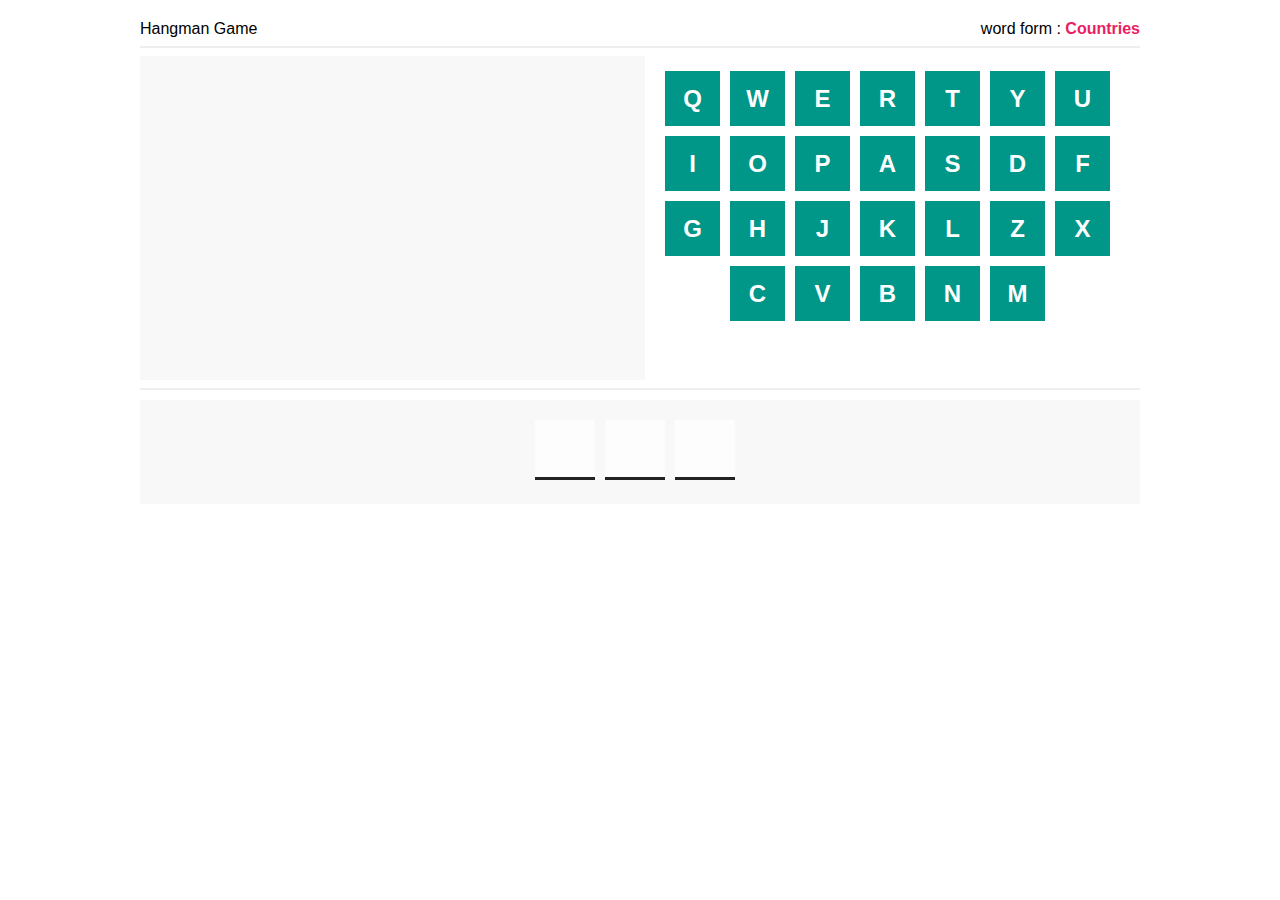
==== Hang Man Game/index.html @ 38d5f62c "Add files via upload" ====
<!DOCTYPE html>
<html lang="en">
  <head>
    <meta charset="UTF-8" />
    <meta name="viewport" content="width=device-width, initial-scale=1.0" />
    <title>Hangman Game</title>
    <link rel="stylesheet" href="./CSS/master.css" />
  </head>
  <body>
    <div class="container">
      <div class="game-info">
        <div class="game-name">Hangman Game</div>
        <div class="category">word form : <span></span></div>
      </div>
      <hr />
      <div class="row">
        <div class="hangman-draw">
          <div class="the-draw">
            <div class="the-stand"></div>
            <div class="the-hang"></div>
            <div class="the-rope"></div>
            <div class="the-man">
              <div class="head"></div>
              <div class="body"></div>
              <div class="hands"></div>
              <div class="legs"></div>
            </div>
          </div>
        </div>
        <div class="letters"></div>
      </div>
      <hr />
      <div class="letters-guess"></div>
    </div>
    <audio
      id="success"
      src="./Game_Success_Trumpet_Triumph_Roman_Fanfare_Brass_Sound_Effect_AudioMP3.mp3"
      preload="auto"
    ></audio>
    <audio
      id="fail"
      src="./Fail sound effect(MP3_160K).mp3"
      preload="auto"
    ></audio>
    <script src="./JavaScript/hangman.js"></script>
  </body>
</html>
---- Hang Man Game/CSS/master.css ----
* {
  box-sizing: border-box;
}
body {
  font-family: Tahoma, Arial;
}
.container {
  margin: 20px auto;
  width: 1000px;
}
.row {
  display: flex;
}
hr {
  border: 1px solid #eee;
}
.game-info {
  display: flex;
}
.game-info .game-name {
  flex: 1;
}
.game-info .category {
  flex: 1;
  text-align: right;
}
.game-info .category span {
  text-transform: capitalize;
  color: #e91e63;
  font-weight: bold;
}
.hangman-draw {
  flex: 1;
  background-color: #f8f8f8;
  padding: 20px;
  height: 324px;
}
.hangman-draw .the-draw {
  width: 60px;
  height: 280px;
  border-bottom: 4px solid #222;
  position: relative;
  margin: auto;
  left: -60px;
  display: none;
}
.hangman-draw .the-stand {
  content: "";
  position: absolute;
  width: 4px;
  background-color: #222;
  height: 100%;
  left: 50%;
  margin-left: -2px;
  display: none;
}
.hangman-draw .the-hang {
  display: none;
}
.hangman-draw .the-hang::before {
  content: "";
  position: absolute;
  width: 100px;
  height: 4px;
  background-color: #222;
  left: 30px;
  top: 15px;
}

.hangman-draw .the-hang::after {
  content: "";
  position: absolute;
  width: 4px;
  height: 30px;
  background-color: #222;
  left: 130px;
  top: 15px;
}
.hangman-draw .the-rope {
  width: 70px;
  height: 70px;
  position: absolute;
  left: 95px;
  top: 45px;
  border: 4px dashed #222;
  border-radius: 50%;
  -webkit-border-radius: 50%;
  -moz-border-radius: 50%;
  -ms-border-radius: 50%;
  -o-border-radius: 50%;
  display: none;
}
.hangman-draw .the-man .head {
  width: 50px;
  height: 50px;
  border-radius: 50%;
  -webkit-border-radius: 50%;
  -moz-border-radius: 50%;
  -ms-border-radius: 50%;
  -o-border-radius: 50%;
  border: 4px solid #222;
  position: absolute;
  left: 105px;
  top: 55px;
  display: none;
}

.hangman-draw .the-man .body {
  position: absolute;
  background-color: #222;
  width: 4px;
  height: 110px;
  top: 102px;
  left: 130px;
  display: none;
}
.hangman-draw .the-man .hands {
  display: none;
}
.hangman-draw .the-man .hands::before {
  content: "";
  width: 50px;
  position: absolute;
  height: 4px;
  background-color: #222;
  left: 85px;
  transform: rotate(30deg);
  -webkit-transform: rotate(30deg);
  -moz-transform: rotate(30deg);
  -ms-transform: rotate(30deg);
  -o-transform: rotate(30deg);
}
.hangman-draw .the-man .hands::after {
  left: 130px;
  transform: rotate(-30deg);
  -webkit-transform: rotate(-30deg);
  -moz-transform: rotate(-30deg);
  -ms-transform: rotate(-30deg);
  -o-transform: rotate(-30deg);
}
.hangman-draw .the-man .hands::before,
.hangman-draw .the-man .hands::after {
  content: "";
  width: 50px;
  top: 130px;

  position: absolute;
  height: 4px;
  background-color: #222;
}
.hangman-draw .the-man .legs {
  display: none;
}
.hangman-draw .the-man .legs::before {
  left: 85px;
  transform: rotate(-30deg);
  -webkit-transform: rotate(-30deg);
  -moz-transform: rotate(-30deg);
  -ms-transform: rotate(-30deg);
  -o-transform: rotate(-30deg);
}
.hangman-draw .the-man .legs::after {
  left: 130px;
  transform: rotate(30deg);
  -webkit-transform: rotate(30deg);
  -moz-transform: rotate(30deg);
  -ms-transform: rotate(30deg);
  -o-transform: rotate(30deg);
}
.hangman-draw .the-man .legs::before,
.hangman-draw .the-man .legs::after {
  content: "";
  width: 50px;
  top: 220px;
  position: absolute;
  height: 4px;
  background-color: #222;
}
.hangman-draw.wrong-1 .the-draw {
  display: block;
}
.hangman-draw.wrong-2 .the-stand {
  display: block;
}
.hangman-draw.wrong-3 .the-hang {
  display: block;
}
.hangman-draw.wrong-4 .the-rope {
  display: block;
}

.hangman-draw.wrong-5 .head {
  display: block;
}
.hangman-draw.wrong-6 .body {
  display: block;
}
.hangman-draw.wrong-7 .hands {
  display: block;
}
.hangman-draw.wrong-8 .legs {
  display: block;
}
.letters {
  flex: 1;
  padding: 15px;
  text-align: center;
}
.letters.finished {
  pointer-events: none;
}
.letters .letter-box {
  width: 55px;
  height: 55px;
  display: inline-block;
  background-color: #009688;
  color: #fff;
  font-size: 24px;
  margin-right: 10px;
  line-height: 55px;
  text-transform: uppercase;
  font-weight: bold;
  cursor: pointer;
  margin-bottom: 10px;
}
.letters .letter-box.clicked {
  background-color: #222;
  opacity: 0.2;
  pointer-events: none;
}
.letters-guess {
  margin: 10px auto;
  background-color: #f8f8f8;
  padding: 20px;
  display: flex;
  justify-content: center;
  min-height: 104px;
}
.letters-guess span {
  width: 60px;
  height: 60px;
  font-size: 24px;
  margin-right: 10px;
  text-align: center;
  line-height: 60px;
  text-transform: uppercase;
  font-weight: bold;
  background-color: #fdfdfd;
  border-bottom: 3px solid #222;
  transition: 0.3s;
  -webkit-transition: 0.3s;
  -moz-transition: 0.3s;
  -ms-transition: 0.3s;
  -o-transition: 0.3s;
}
.letters-guess span.with-space {
  background: none;
  border-bottom: none;
  position: relative;
}
.letters-guess span.with-space::before {
  content: "";
  width: 20px;
  height: 4px;
  background-color: #009688;
  position: absolute;
  left: 50%;
  top: 50%;
  transform: translate(-50%, -50%);
  -webkit-transform: translate(-50%, -50%);
  -moz-transform: translate(-50%, -50%);
  -ms-transform: translate(-50%, -50%);
  -o-transform: translate(-50%, -50%);
}
/* Popup container */
.popup {
  display: flex;
  position: fixed;
  top: 25%;
  left: 50%;
  transform: translate(-50%, -50%);
  background-color: #f44336;
  padding: 20px;
  border-radius: 10px;
  box-shadow: 0 4px 6px rgba(0, 0, 0, 0.1);
  z-index: 1000;
  color: #fff;
  font-family: "Arial", sans-serif;
  text-align: center;
  width: 500px;
  height: 100px;
  justify-content: center;
  align-items: center;
  font-size: 24px;
}
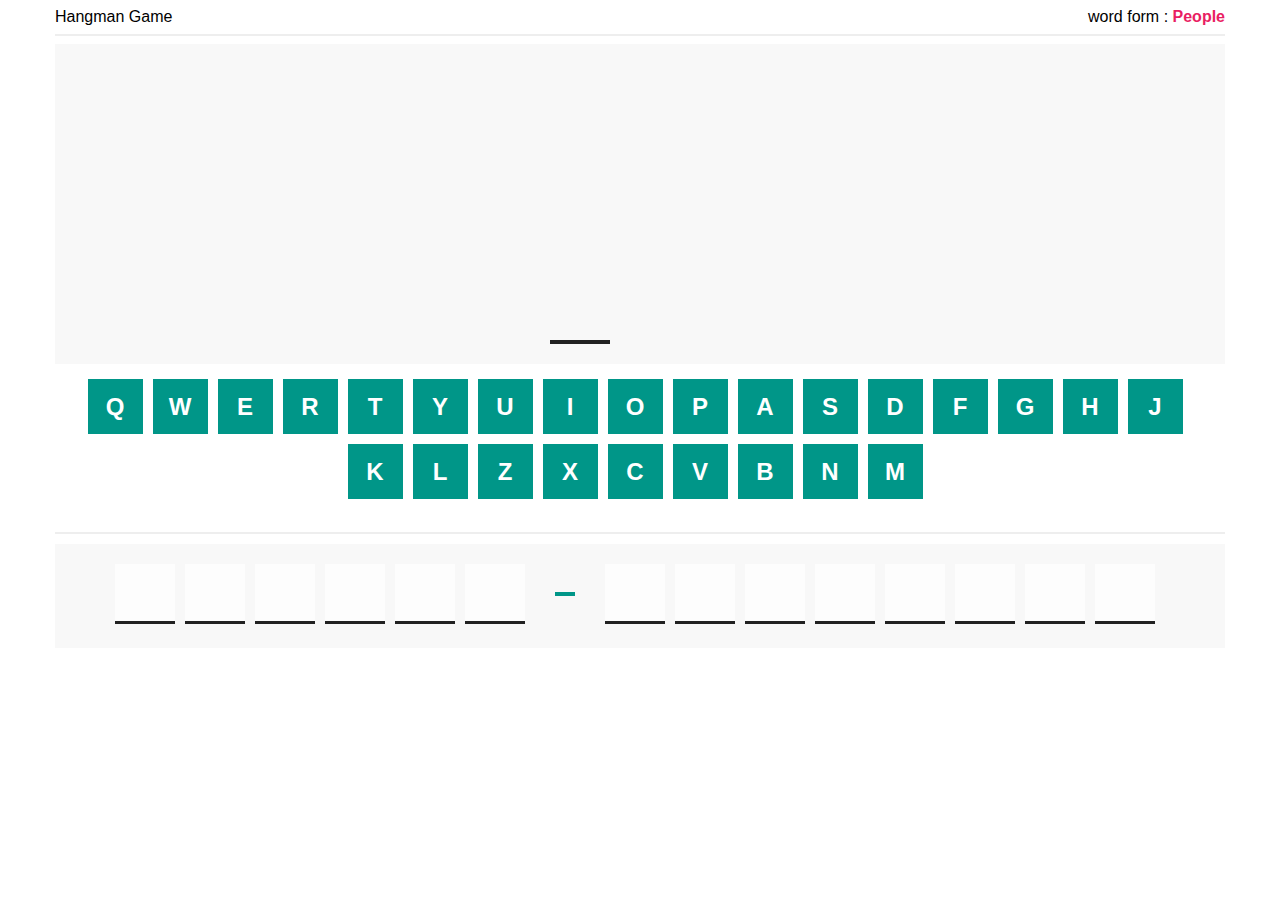
==== commit 80ac0453: "Add files via upload" ====
--- a/Hang Man Game/index.html
+++ b/Hang Man Game/index.html
@@ -34,12 +34,12 @@
     </div>
     <audio
       id="success"
-      src="./Game_Success_Trumpet_Triumph_Roman_Fanfare_Brass_Sound_Effect_AudioMP3.mp3"
+      src="./Success Sound Effect(MP3_160K).mp3"
       preload="auto"
     ></audio>
     <audio
       id="fail"
-      src="./Fail sound effect(MP3_160K).mp3"
+      src="./Soft Fail Sound Effect(MP3_160K).mp3"
       preload="auto"
     ></audio>
     <script src="./JavaScript/hangman.js"></script>
--- a/Hang Man Game/CSS/master.css
+++ b/Hang Man Game/CSS/master.css
@@ -4,12 +4,40 @@
 body {
   font-family: Tahoma, Arial;
 }
-.container {
+/* .container {
   margin: 20px auto;
   width: 1000px;
+} */
+
+.container {
+  padding-left: 15px;
+  padding-right: 15px;
+  margin-left: auto;
+  margin-right: auto;
+}
+/* Small */
+@media (min-width: 768px) {
+  .container {
+    width: 750px;
+    padding-left: 0px;
+    padding-right: 0px;
+  }
+}
+/* Medium */
+@media (min-width: 992px) {
+  .container {
+    width: 970px;
+  }
+}
+/* Large */
+@media (min-width: 1200px) {
+  .container {
+    width: 1170px;
+  }
 }
 .row {
   display: flex;
+  flex-direction: column;
 }
 hr {
   border: 1px solid #eee;
@@ -42,7 +70,7 @@
   position: relative;
   margin: auto;
   left: -60px;
-  display: none;
+  display: block;
 }
 .hangman-draw .the-stand {
   content: "";
@@ -205,6 +233,13 @@
   flex: 1;
   padding: 15px;
   text-align: center;
+}
+
+/* Small */
+@media (max-width: 768px) {
+  .letters {
+    padding: 0px;
+  }
 }
 .letters.finished {
   pointer-events: none;
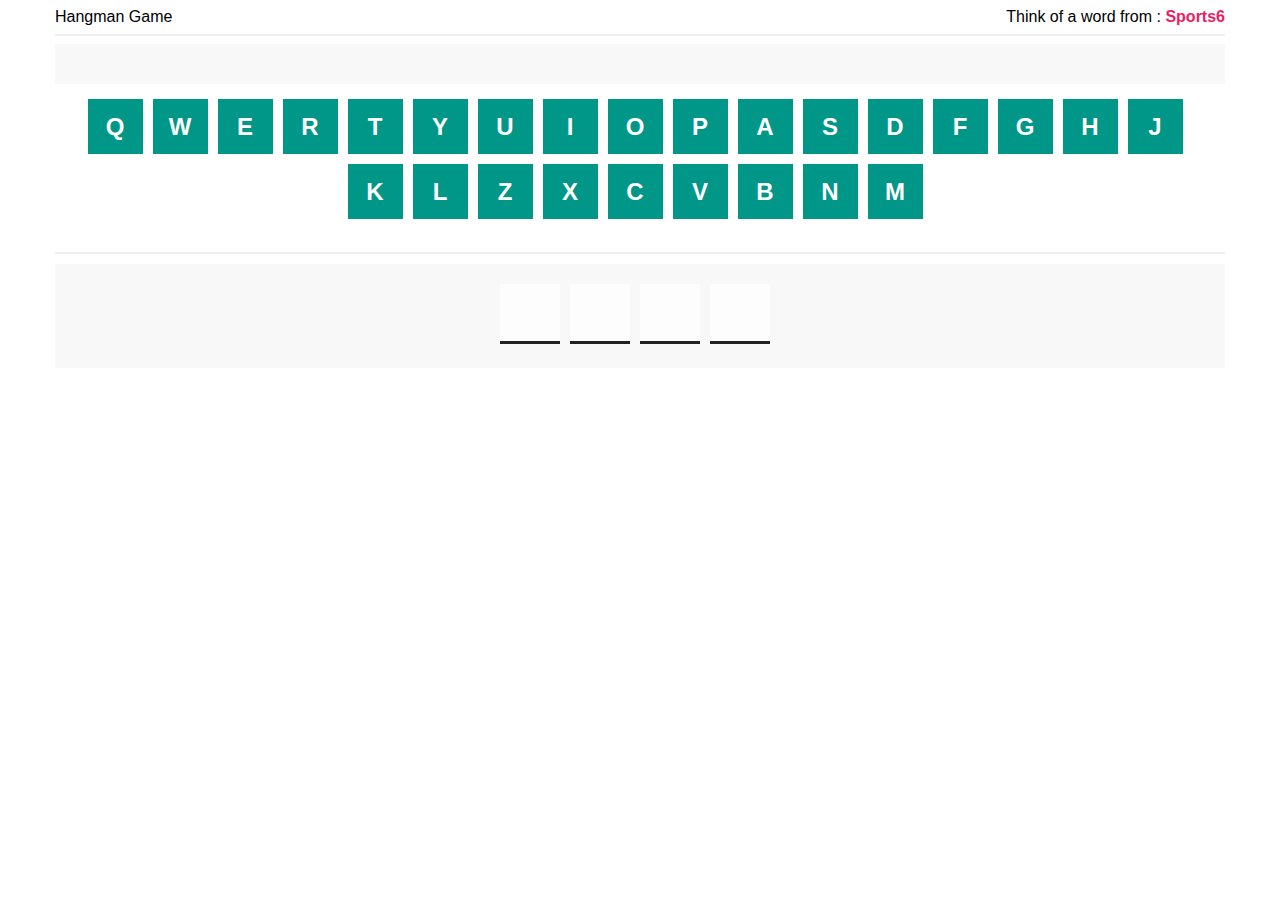
==== commit 2c37d2ed: "Add files via upload" ====
--- a/Hang Man Game/index.html
+++ b/Hang Man Game/index.html
@@ -10,7 +10,7 @@
     <div class="container">
       <div class="game-info">
         <div class="game-name">Hangman Game</div>
-        <div class="category">word form : <span></span></div>
+        <div class="category">Think of a word from : <span></span></div>
       </div>
       <hr />
       <div class="row">
--- a/Hang Man Game/CSS/master.css
+++ b/Hang Man Game/CSS/master.css
@@ -70,7 +70,7 @@
   position: relative;
   margin: auto;
   left: -60px;
-  display: block;
+  display: none;
 }
 .hangman-draw .the-stand {
   content: "";
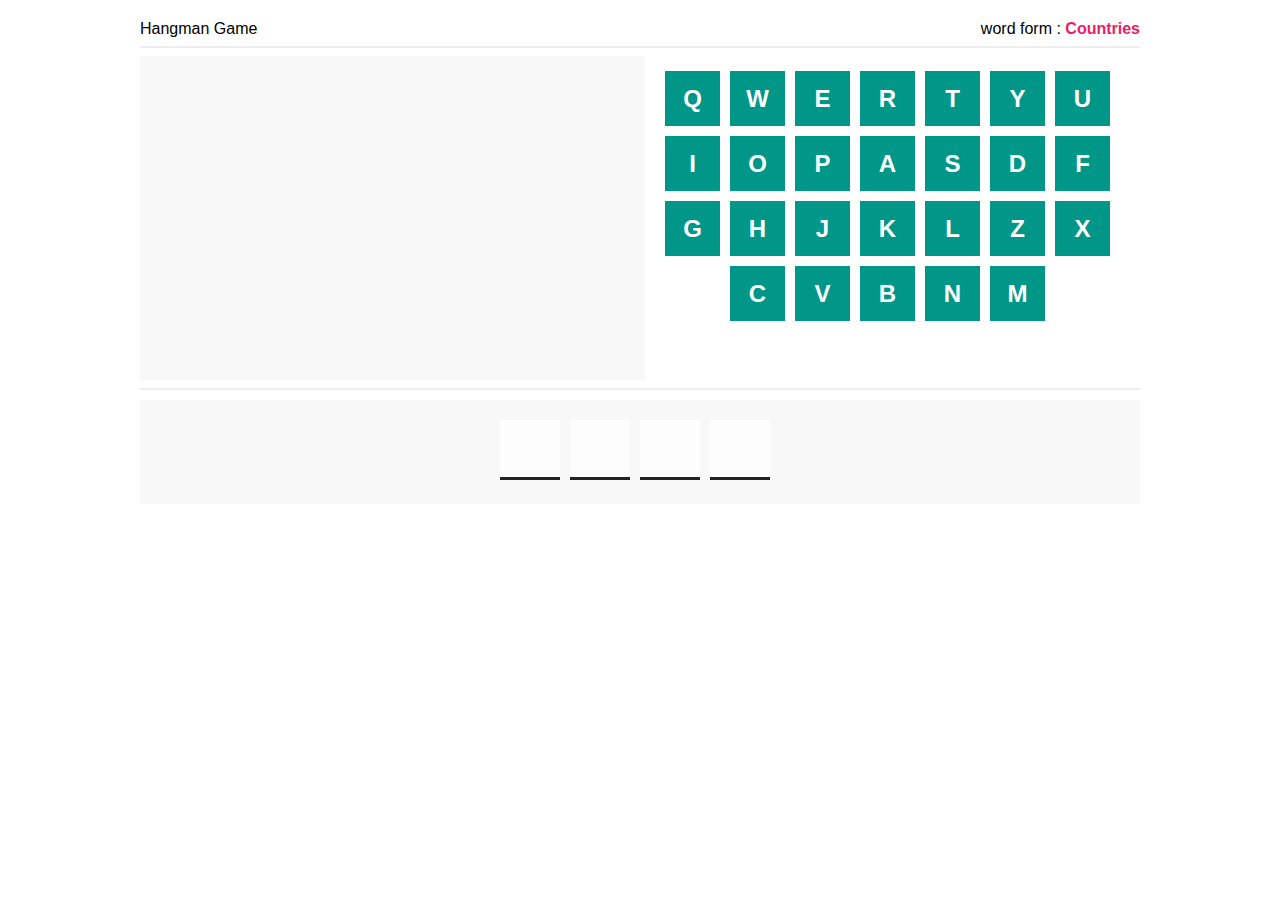
==== commit 89161be8: "Add files via upload" ====
--- a/Hang Man Game/index.html
+++ b/Hang Man Game/index.html
@@ -10,7 +10,7 @@
     <div class="container">
       <div class="game-info">
         <div class="game-name">Hangman Game</div>
-        <div class="category">Think of a word from : <span></span></div>
+        <div class="category">word form : <span></span></div>
       </div>
       <hr />
       <div class="row">
@@ -34,12 +34,12 @@
     </div>
     <audio
       id="success"
-      src="./Success Sound Effect(MP3_160K).mp3"
+      src="./Game_Success_Trumpet_Triumph_Roman_Fanfare_Brass_Sound_Effect_AudioMP3.mp3"
       preload="auto"
     ></audio>
     <audio
       id="fail"
-      src="./Soft Fail Sound Effect(MP3_160K).mp3"
+      src="./Fail sound effect(MP3_160K).mp3"
       preload="auto"
     ></audio>
     <script src="./JavaScript/hangman.js"></script>
--- a/Hang Man Game/CSS/master.css
+++ b/Hang Man Game/CSS/master.css
@@ -4,40 +4,12 @@
 body {
   font-family: Tahoma, Arial;
 }
-/* .container {
+.container {
   margin: 20px auto;
   width: 1000px;
-} */
-
-.container {
-  padding-left: 15px;
-  padding-right: 15px;
-  margin-left: auto;
-  margin-right: auto;
-}
-/* Small */
-@media (min-width: 768px) {
-  .container {
-    width: 750px;
-    padding-left: 0px;
-    padding-right: 0px;
-  }
-}
-/* Medium */
-@media (min-width: 992px) {
-  .container {
-    width: 970px;
-  }
-}
-/* Large */
-@media (min-width: 1200px) {
-  .container {
-    width: 1170px;
-  }
 }
 .row {
   display: flex;
-  flex-direction: column;
 }
 hr {
   border: 1px solid #eee;
@@ -233,13 +205,6 @@
   flex: 1;
   padding: 15px;
   text-align: center;
-}
-
-/* Small */
-@media (max-width: 768px) {
-  .letters {
-    padding: 0px;
-  }
 }
 .letters.finished {
   pointer-events: none;
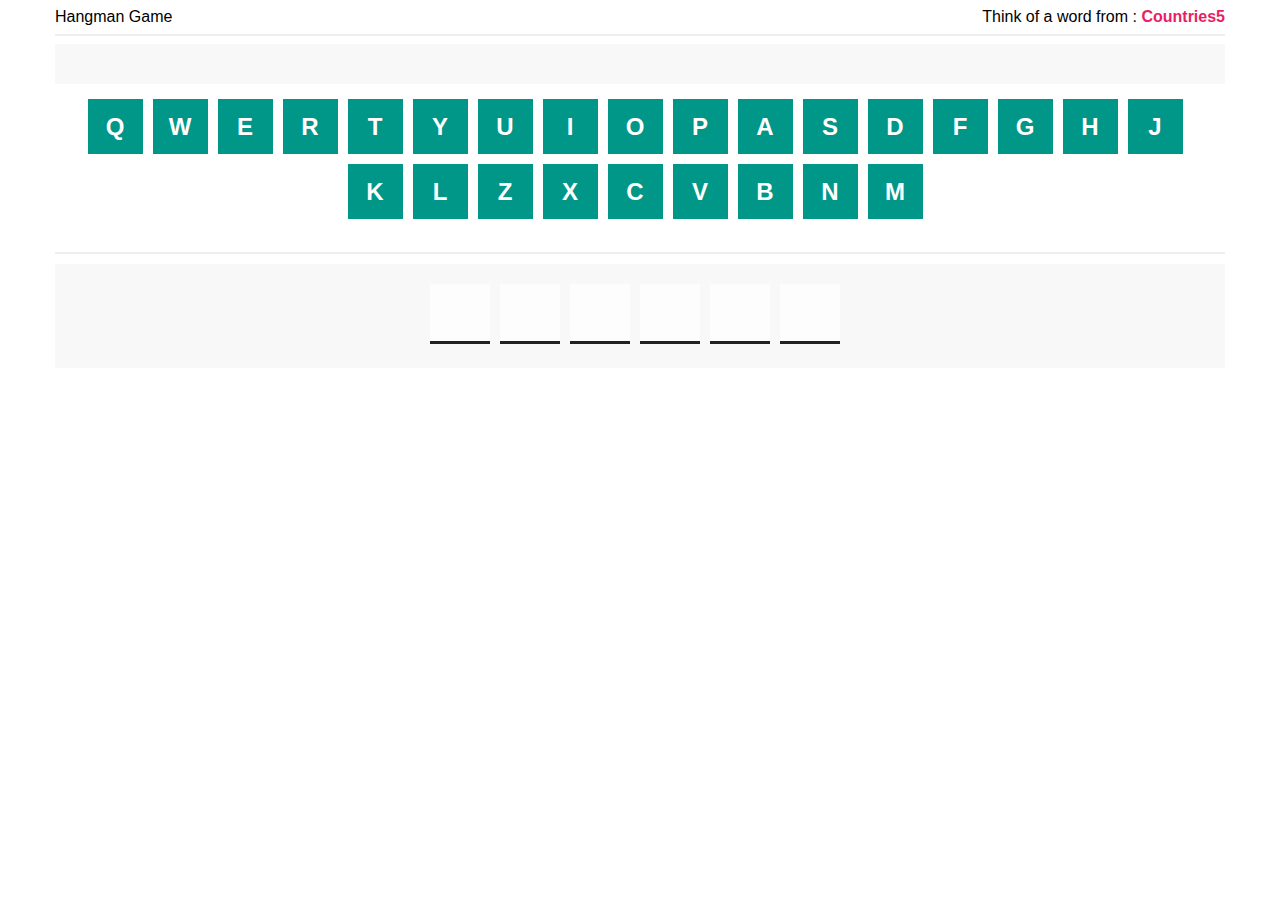
==== commit 383ddee4: "Add files via upload" ====
--- a/Hang Man Game/index.html
+++ b/Hang Man Game/index.html
@@ -10,7 +10,7 @@
     <div class="container">
       <div class="game-info">
         <div class="game-name">Hangman Game</div>
-        <div class="category">word form : <span></span></div>
+        <div class="category">Think of a word from : <span></span></div>
       </div>
       <hr />
       <div class="row">
@@ -34,12 +34,12 @@
     </div>
     <audio
       id="success"
-      src="./Game_Success_Trumpet_Triumph_Roman_Fanfare_Brass_Sound_Effect_AudioMP3.mp3"
+      src="./Success Sound Effect(MP3_160K).mp3"
       preload="auto"
     ></audio>
     <audio
       id="fail"
-      src="./Fail sound effect(MP3_160K).mp3"
+      src="./Soft Fail Sound Effect(MP3_160K).mp3"
       preload="auto"
     ></audio>
     <script src="./JavaScript/hangman.js"></script>
--- a/Hang Man Game/CSS/master.css
+++ b/Hang Man Game/CSS/master.css
@@ -4,12 +4,40 @@
 body {
   font-family: Tahoma, Arial;
 }
-.container {
+/* .container {
   margin: 20px auto;
   width: 1000px;
+} */
+
+.container {
+  padding-left: 15px;
+  padding-right: 15px;
+  margin-left: auto;
+  margin-right: auto;
+}
+/* Small */
+@media (min-width: 768px) {
+  .container {
+    width: 750px;
+    padding-left: 0px;
+    padding-right: 0px;
+  }
+}
+/* Medium */
+@media (min-width: 992px) {
+  .container {
+    width: 970px;
+  }
+}
+/* Large */
+@media (min-width: 1200px) {
+  .container {
+    width: 1170px;
+  }
 }
 .row {
   display: flex;
+  flex-direction: column;
 }
 hr {
   border: 1px solid #eee;
@@ -44,6 +72,17 @@
   left: -60px;
   display: none;
 }
+@media (max-width: 768px) {
+  .hangman-draw .the-draw {
+    width: 30px;
+    height: 140px;
+    border-bottom: 2px solid #222;
+    position: relative;
+    margin: auto;
+    left: -30px;
+    display: none;
+  }
+}
 .hangman-draw .the-stand {
   content: "";
   position: absolute;
@@ -54,6 +93,19 @@
   margin-left: -2px;
   display: none;
 }
+
+@media (max-width: 768px) {
+  .hangman-draw .the-stand {
+    content: "";
+    position: absolute;
+    width: 2px;
+    background-color: #222;
+    height: 100%;
+    left: 50%;
+    margin-left: -1px;
+    display: none;
+  }
+}
 .hangman-draw .the-hang {
   display: none;
 }
@@ -66,7 +118,17 @@
   left: 30px;
   top: 15px;
 }
-
+@media (max-width: 768px) {
+  .hangman-draw .the-hang::before {
+    content: "";
+    position: absolute;
+    width: 50px;
+    height: 2px;
+    background-color: #222;
+    left: 15px;
+    top: 7.5px;
+  }
+}
 .hangman-draw .the-hang::after {
   content: "";
   position: absolute;
@@ -76,6 +138,19 @@
   left: 130px;
   top: 15px;
 }
+
+@media (max-width: 768px) {
+  .hangman-draw .the-hang::after {
+    content: "";
+    position: absolute;
+    width: 2px;
+    height: 15px;
+    background-color: #222;
+    left: 65px;
+    top: 7.5px;
+  }
+}
+
 .hangman-draw .the-rope {
   width: 70px;
   height: 70px;
@@ -90,6 +165,24 @@
   -o-border-radius: 50%;
   display: none;
 }
+
+@media (max-width: 768px) {
+  .hangman-draw .the-rope {
+    width: 35px;
+    height: 35px;
+    position: absolute;
+    left: 47.5px;
+    top: 22.5px;
+    border: 2px dashed #222;
+    border-radius: 50%;
+    -webkit-border-radius: 50%;
+    -moz-border-radius: 50%;
+    -ms-border-radius: 50%;
+    -o-border-radius: 50%;
+    display: none;
+  }
+}
+
 .hangman-draw .the-man .head {
   width: 50px;
   height: 50px;
@@ -105,6 +198,23 @@
   display: none;
 }
 
+@media (max-width: 768px) {
+  .hangman-draw .the-man .head {
+    width: 25px;
+    height: 25px;
+    border-radius: 50%;
+    -webkit-border-radius: 50%;
+    -moz-border-radius: 50%;
+    -ms-border-radius: 50%;
+    -o-border-radius: 50%;
+    border: 2px solid #222;
+    position: absolute;
+    left: 52.5px;
+    top: 27.5px;
+    display: none;
+  }
+}
+
 .hangman-draw .the-man .body {
   position: absolute;
   background-color: #222;
@@ -113,6 +223,18 @@
   top: 102px;
   left: 130px;
   display: none;
+}
+
+@media (max-width: 768px) {
+  .hangman-draw .the-man .body {
+    position: absolute;
+    background-color: #222;
+    width: 2px;
+    height: 55px;
+    top: 51px;
+    left: 65px;
+    display: none;
+  }
 }
 .hangman-draw .the-man .hands {
   display: none;
@@ -130,6 +252,23 @@
   -ms-transform: rotate(30deg);
   -o-transform: rotate(30deg);
 }
+
+@media (max-width: 768px) {
+  .hangman-draw .the-man .hands::before {
+    content: "";
+    width: 25px;
+    position: absolute;
+    height: 2px;
+    background-color: #222;
+    left: 42.5px;
+    transform: rotate(30deg);
+    -webkit-transform: rotate(30deg);
+    -moz-transform: rotate(30deg);
+    -ms-transform: rotate(30deg);
+    -o-transform: rotate(30deg);
+  }
+}
+
 .hangman-draw .the-man .hands::after {
   left: 130px;
   transform: rotate(-30deg);
@@ -138,6 +277,17 @@
   -ms-transform: rotate(-30deg);
   -o-transform: rotate(-30deg);
 }
+
+@media (max-width: 768px) {
+  .hangman-draw .the-man .hands::after {
+    left: 65px;
+    transform: rotate(-30deg);
+    -webkit-transform: rotate(-30deg);
+    -moz-transform: rotate(-30deg);
+    -ms-transform: rotate(-30deg);
+    -o-transform: rotate(-30deg);
+  }
+}
 .hangman-draw .the-man .hands::before,
 .hangman-draw .the-man .hands::after {
   content: "";
@@ -148,6 +298,19 @@
   height: 4px;
   background-color: #222;
 }
+
+@media (max-width: 768px) {
+  .hangman-draw .the-man .hands::before,
+  .hangman-draw .the-man .hands::after {
+    content: "";
+    width: 25px;
+    top: 65px;
+    position: absolute;
+    height: 2px;
+    background-color: #222;
+  }
+}
+
 .hangman-draw .the-man .legs {
   display: none;
 }
@@ -159,6 +322,18 @@
   -ms-transform: rotate(-30deg);
   -o-transform: rotate(-30deg);
 }
+
+@media (max-width: 768px) {
+  .hangman-draw .the-man .legs::before {
+    left: 42.5px;
+    transform: rotate(-30deg);
+    -webkit-transform: rotate(-30deg);
+    -moz-transform: rotate(-30deg);
+    -ms-transform: rotate(-30deg);
+    -o-transform: rotate(-30deg);
+  }
+}
+
 .hangman-draw .the-man .legs::after {
   left: 130px;
   transform: rotate(30deg);
@@ -167,6 +342,18 @@
   -ms-transform: rotate(30deg);
   -o-transform: rotate(30deg);
 }
+
+@media (max-width: 768px) {
+  .hangman-draw .the-man .legs::after {
+    left: 65px;
+    transform: rotate(30deg);
+    -webkit-transform: rotate(30deg);
+    -moz-transform: rotate(30deg);
+    -ms-transform: rotate(30deg);
+    -o-transform: rotate(30deg);
+  }
+}
+
 .hangman-draw .the-man .legs::before,
 .hangman-draw .the-man .legs::after {
   content: "";
@@ -176,6 +363,19 @@
   height: 4px;
   background-color: #222;
 }
+
+@media (max-width: 768px) {
+  .hangman-draw .the-man .legs::before,
+  .hangman-draw .the-man .legs::after {
+    content: "";
+    width: 25px;
+    top: 110px;
+    position: absolute;
+    height: 2px;
+    background-color: #222;
+  }
+}
+
 .hangman-draw.wrong-1 .the-draw {
   display: block;
 }
@@ -205,6 +405,13 @@
   flex: 1;
   padding: 15px;
   text-align: center;
+}
+
+/* Small */
+@media (max-width: 768px) {
+  .letters {
+    padding: 0px;
+  }
 }
 .letters.finished {
   pointer-events: none;
@@ -223,6 +430,12 @@
   cursor: pointer;
   margin-bottom: 10px;
 }
+/* Small */
+@media (max-width: 768px) {
+  .letters .letter-box {
+    width: 35px;
+  }
+}
 .letters .letter-box.clicked {
   background-color: #222;
   opacity: 0.2;
@@ -235,6 +448,12 @@
   display: flex;
   justify-content: center;
   min-height: 104px;
+}
+/* Small */
+@media (max-width: 768px) {
+  .letters-guess {
+    padding: 0px;
+  }
 }
 .letters-guess span {
   width: 60px;
@@ -253,6 +472,7 @@
   -ms-transition: 0.3s;
   -o-transition: 0.3s;
 }
+
 .letters-guess span.with-space {
   background: none;
   border-bottom: none;
@@ -273,7 +493,7 @@
   -o-transform: translate(-50%, -50%);
 }
 /* Popup container */
-.popup {
+.lose-popup {
   display: flex;
   position: fixed;
   top: 25%;
@@ -293,3 +513,24 @@
   align-items: center;
   font-size: 24px;
 }
+
+.win-popup {
+  display: flex;
+  position: fixed;
+  top: 25%;
+  left: 50%;
+  transform: translate(-50%, -50%);
+  background-color: #009688;
+  padding: 20px;
+  border-radius: 10px;
+  box-shadow: 0 4px 6px rgba(0, 0, 0, 0.1);
+  z-index: 1000;
+  color: #fff;
+  font-family: "Arial", sans-serif;
+  text-align: center;
+  width: 500px;
+  height: 100px;
+  justify-content: center;
+  align-items: center;
+  font-size: 24px;
+}
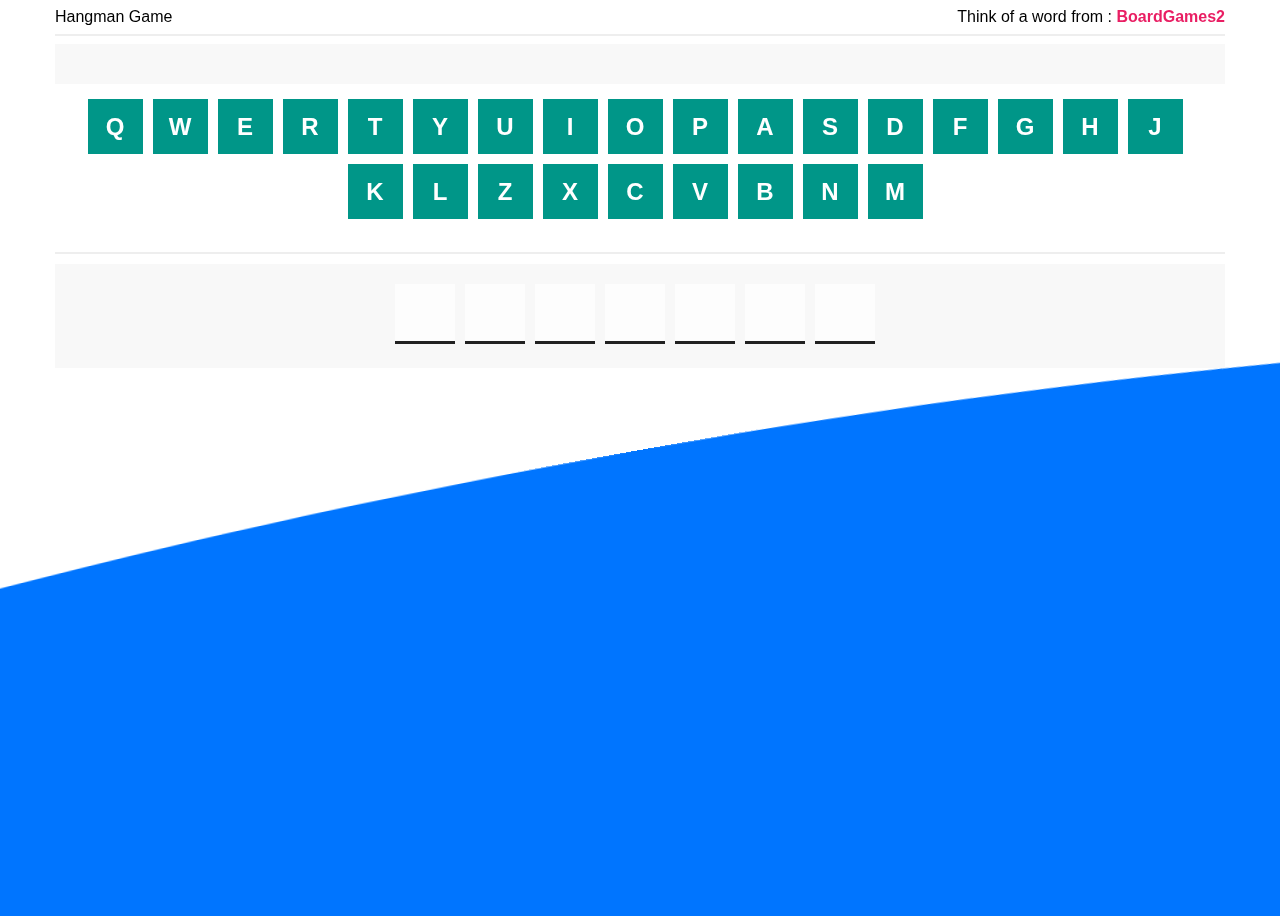
==== commit c8d7785c: "Add files via upload" ====
--- a/Hang Man Game/index.html
+++ b/Hang Man Game/index.html
@@ -7,41 +7,43 @@
     <link rel="stylesheet" href="./CSS/master.css" />
   </head>
   <body>
-    <div class="container">
-      <div class="game-info">
-        <div class="game-name">Hangman Game</div>
-        <div class="category">Think of a word from : <span></span></div>
-      </div>
-      <hr />
-      <div class="row">
-        <div class="hangman-draw">
-          <div class="the-draw">
-            <div class="the-stand"></div>
-            <div class="the-hang"></div>
-            <div class="the-rope"></div>
-            <div class="the-man">
-              <div class="head"></div>
-              <div class="body"></div>
-              <div class="hands"></div>
-              <div class="legs"></div>
+    <div class="page">
+      <div class="container">
+        <div class="game-info">
+          <div class="game-name">Hangman Game</div>
+          <div class="category">Think of a word from : <span></span></div>
+        </div>
+        <hr />
+        <div class="row">
+          <div class="hangman-draw">
+            <div class="the-draw">
+              <div class="the-stand"></div>
+              <div class="the-hang"></div>
+              <div class="the-rope"></div>
+              <div class="the-man">
+                <div class="head"></div>
+                <div class="body"></div>
+                <div class="hands"></div>
+                <div class="legs"></div>
+              </div>
             </div>
           </div>
+          <div class="letters"></div>
         </div>
-        <div class="letters"></div>
+        <hr />
+        <div class="letters-guess"></div>
       </div>
-      <hr />
-      <div class="letters-guess"></div>
+      <audio
+        id="success"
+        src="./Success Sound Effect(MP3_160K).mp3"
+        preload="auto"
+      ></audio>
+      <audio
+        id="fail"
+        src="./Soft Fail Sound Effect(MP3_160K).mp3"
+        preload="auto"
+      ></audio>
     </div>
-    <audio
-      id="success"
-      src="./Success Sound Effect(MP3_160K).mp3"
-      preload="auto"
-    ></audio>
-    <audio
-      id="fail"
-      src="./Soft Fail Sound Effect(MP3_160K).mp3"
-      preload="auto"
-    ></audio>
     <script src="./JavaScript/hangman.js"></script>
   </body>
 </html>
--- a/Hang Man Game/CSS/master.css
+++ b/Hang Man Game/CSS/master.css
@@ -4,11 +4,48 @@
 body {
   font-family: Tahoma, Arial;
 }
-/* .container {
-  margin: 20px auto;
-  width: 1000px;
-} */
-
+.page {
+  height: 100vh;
+  background-image: url();
+}
+.page::before {
+  position: fixed;
+  content: "";
+  width: 300%;
+  height: 100%;
+  background-color: #0075ff;
+  left: 50%;
+  top: 50%;
+  transform: translateX(-50%) skew(0, -10deg);
+  border-radius: 50%;
+  -webkit-border-radius: 50%;
+  -moz-border-radius: 50%;
+  -ms-border-radius: 50%;
+  -o-border-radius: 50%;
+  z-index: -1;
+  -webkit-transform: translateX(-50%) skew(0, -10deg);
+  -moz-transform: translateX(-50%) skew(0, -10deg);
+  -ms-transform: translateX(-50%) skew(0, -10deg);
+  -o-transform: translateX(-50%) skew(0, -10deg);
+  animation: waving 10s ease-in-out infinite alternate;
+  -webkit-animation: waving 5s ease-in-out infinite alternate;
+}
+@keyframes waving {
+  from {
+    transform: translateX(-50%) skew(0, -20deg);
+    -webkit-transform: translateX(-50%) skew(0, -20deg);
+    -moz-transform: translateX(-50%) skew(0, -20deg);
+    -ms-transform: translateX(-50%) skew(0, -20deg);
+    -o-transform: translateX(-50%) skew(0, -20deg);
+  }
+  to {
+    transform: translateX(-30%) skew(10deg, 0deg);
+    -webkit-transform: translateX(-30%) skew(10deg, 0deg);
+    -moz-transform: translateX(-30%) skew(10deg, 0deg);
+    -ms-transform: translateX(-30%) skew(10deg, 0deg);
+    -o-transform: translateX(-30%) skew(10deg, 0deg);
+  }
+}
 .container {
   padding-left: 15px;
   padding-right: 15px;
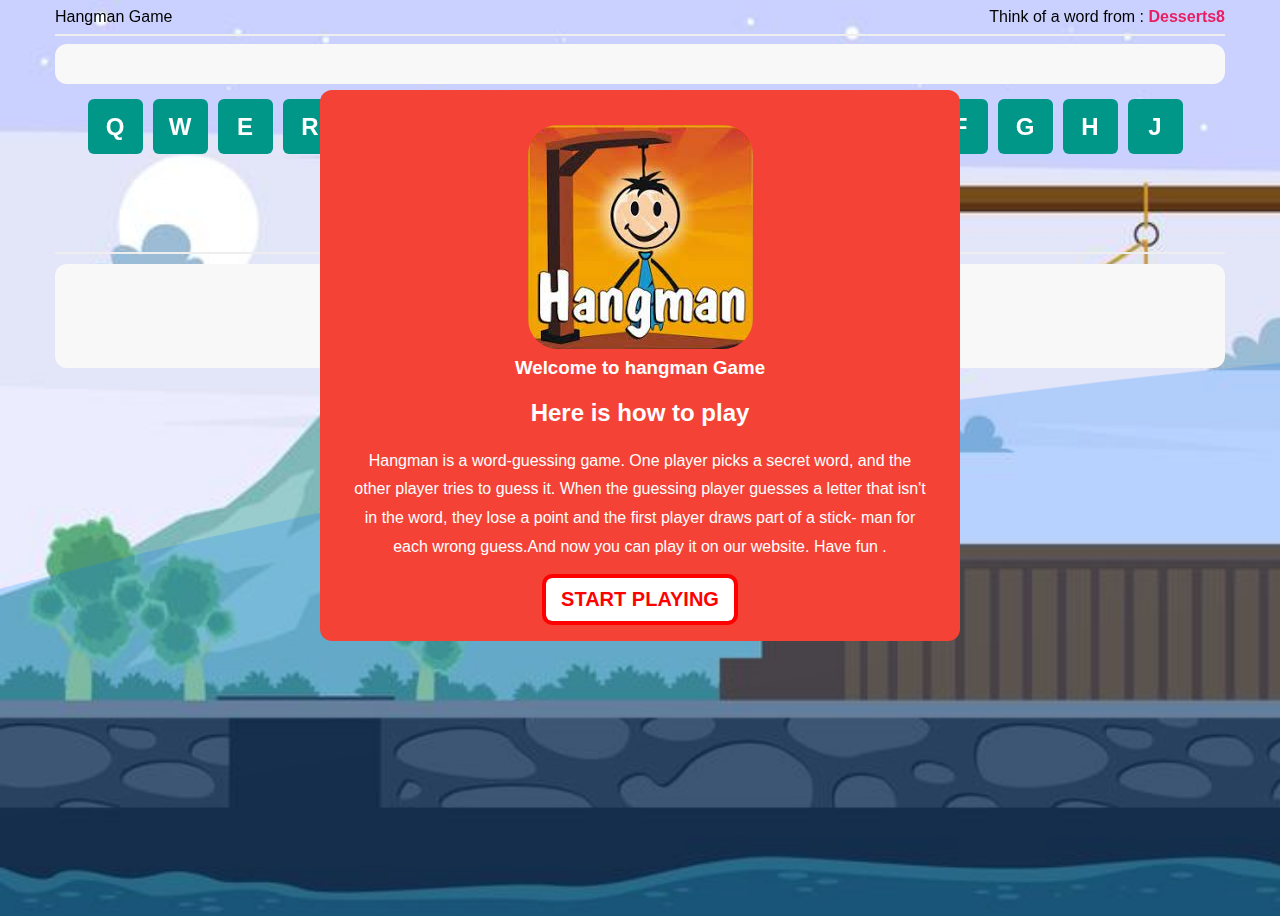
==== commit a8f37396: "Add files via upload" ====
--- a/Hang Man Game/index.html
+++ b/Hang Man Game/index.html
@@ -12,6 +12,21 @@
         <div class="game-info">
           <div class="game-name">Hangman Game</div>
           <div class="category">Think of a word from : <span></span></div>
+        </div>
+        <div class="welcome-popup">
+          <img src="theWelcom.jpg" alt="" />
+          <div class="text">
+            <h3>Welcome to hangman Game</h3>
+            <h2>Here is how to play</h2>
+            <p>
+              Hangman is a word-guessing game. One player picks a secret word,
+              and the other player tries to guess it. When the guessing player
+              guesses a letter that isn't in the word, they lose a point and the
+              first player draws part of a stick- man for each wrong guess.And
+              now you can play it on our website. Have fun .
+            </p>
+          </div>
+          <button class="enter-game">Start Playing</button>
         </div>
         <hr />
         <div class="row">
--- a/Hang Man Game/CSS/master.css
+++ b/Hang Man Game/CSS/master.css
@@ -3,17 +3,18 @@
 }
 body {
   font-family: Tahoma, Arial;
+  background-image: url(../vector-gallows-in-the-public-square.jpg);
+  background-size: cover;
 }
 .page {
   height: 100vh;
-  background-image: url();
 }
 .page::before {
   position: fixed;
   content: "";
   width: 300%;
   height: 100%;
-  background-color: #0075ff;
+  background-color: #0075ff38;
   left: 50%;
   top: 50%;
   transform: translateX(-50%) skew(0, -10deg);
@@ -94,11 +95,75 @@
   color: #e91e63;
   font-weight: bold;
 }
+
+/* welcome popup */
+.welcome-popup {
+  background-color: #f44336;
+  border-radius: 12px;
+  -webkit-border-radius: 12px;
+  -moz-border-radius: 12px;
+  -ms-border-radius: 12px;
+  -o-border-radius: 12px;
+  position: absolute;
+  top: 10%;
+  left: 50%;
+  transform: translateX(-50%);
+  color: #fff;
+  text-align: center;
+  padding: 20px 30px;
+}
+
+@media (max-width: 768px) {
+  .welcome-popup {
+    top: 1%;
+    line-height: 1.4;
+    width: 90%;
+  }
+}
+
+.welcome-popup img {
+  position: relative;
+  top: 15px;
+  border-radius: 30px;
+}
+.welcome-popup p {
+  line-height: 1.8;
+}
+@media (max-width: 768px) {
+  .welcome-popup img {
+    position: relative;
+    top: 5px;
+    border-radius: 30px;
+  }
+  .welcome-popup h2 {
+    margin: 0;
+  }
+  .welcome-popup h3 {
+    margin-bottom: 5px;
+    line-height: 1;
+  }
+}
+
+.welcome-popup .enter-game {
+  background: #fff;
+  border: none;
+  border-radius: 6px;
+  padding: 10px 15px;
+  font-size: 20px;
+  font-weight: bold;
+  color: red;
+  outline: red 4px solid;
+  text-transform: uppercase;
+  cursor: pointer;
+}
+/* end welcome popup */
+
 .hangman-draw {
   flex: 1;
   background-color: #f8f8f8;
   padding: 20px;
   height: 324px;
+  border-radius: 12px;
 }
 .hangman-draw .the-draw {
   width: 60px;
@@ -466,6 +531,11 @@
   font-weight: bold;
   cursor: pointer;
   margin-bottom: 10px;
+  border-radius: 6px;
+  -webkit-border-radius: 6px;
+  -moz-border-radius: 6px;
+  -ms-border-radius: 6px;
+  -o-border-radius: 6px;
 }
 /* Small */
 @media (max-width: 768px) {
@@ -485,13 +555,13 @@
   display: flex;
   justify-content: center;
   min-height: 104px;
-}
-/* Small */
-@media (max-width: 768px) {
-  .letters-guess {
-    padding: 0px;
-  }
-}
+  border-radius: 12px;
+  -webkit-border-radius: 12px;
+  -moz-border-radius: 12px;
+  -ms-border-radius: 12px;
+  -o-border-radius: 12px;
+}
+
 .letters-guess span {
   width: 60px;
   height: 60px;
